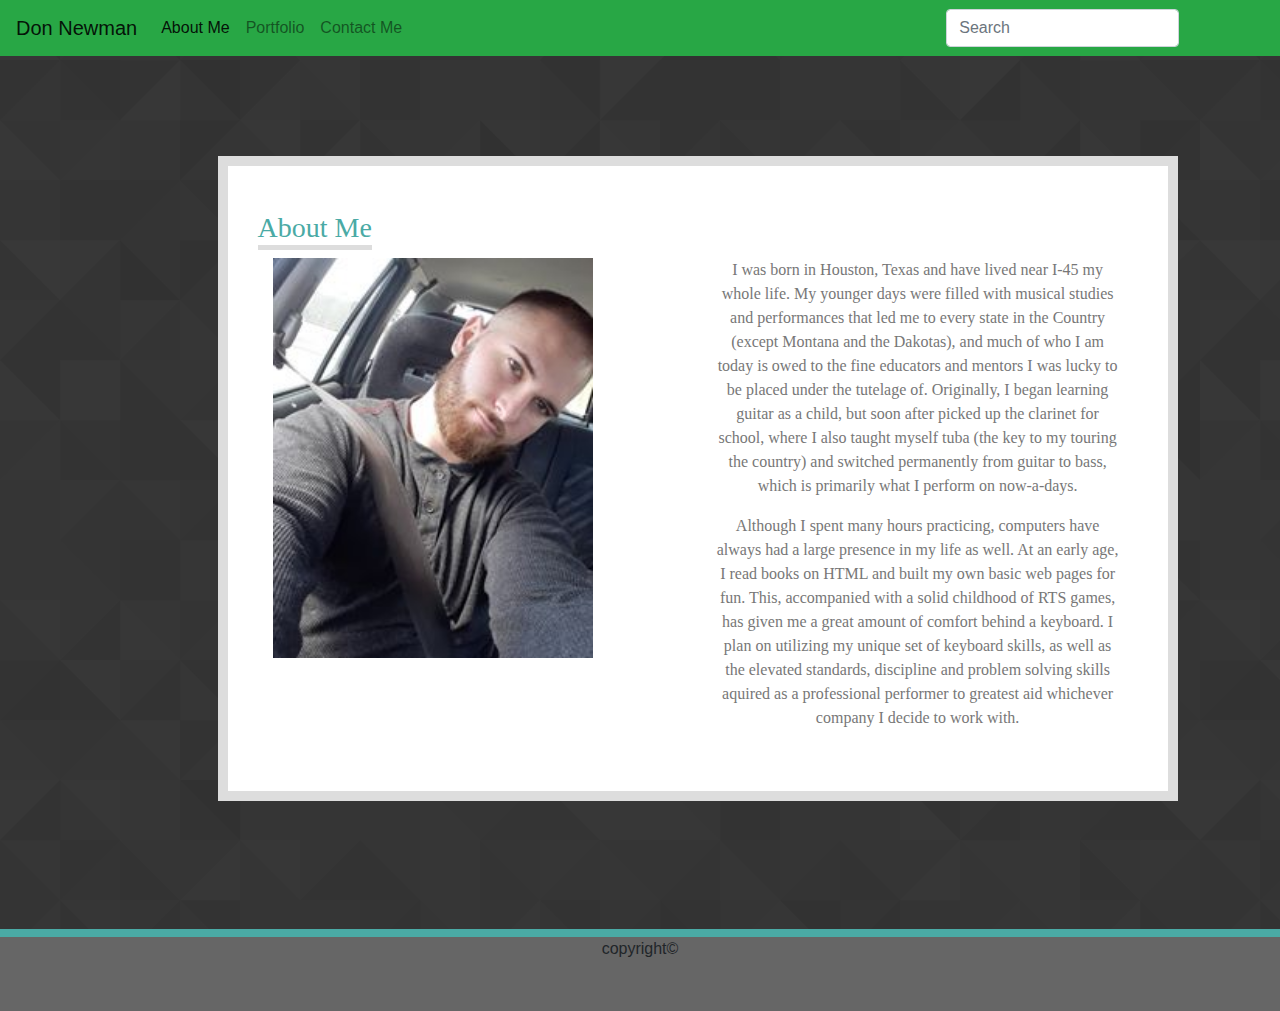
==== index.html @ a6e66b38 "Updating from class" ====
<!DOCTYPE html>
<html lang="en-us">

<head>
  <meta charset="UTF-8">
  <title>About Me</title>
  <meta name="viewport" content="width=device-width, initial-scale=1.0">
  <link rel="stylesheet" href="https://stackpath.bootstrapcdn.com/bootstrap/4.3.1/css/bootstrap.min.css" integrity="sha384-ggOyR0iXCbMQv3Xipma34MD+dH/1fQ784/j6cY/iJTQUOhcWr7x9JvoRxT2MZw1T" crossorigin="anonymous">
  <link rel="stylesheet" type="text/css" href="assets/css/style.css">
</head>

<body>
    <nav class="navbar navbar-expand-lg navbar-light bg-success">
        <a class="navbar-brand" href="#">Don Newman</a>
        <button class="navbar-toggler" type="button" data-toggle="collapse" data-target="#navbarSupportedContent" aria-controls="navbarSupportedContent" aria-expanded="false" aria-label="Toggle navigation">
          <span class="navbar-toggler-icon"></span>
        </button>
      
        <div class="collapse navbar-collapse" id="navbarSupportedContent">
          <ul class="navbar-nav mr-auto">
            <li class="nav-item active">
              <a class="nav-link" href="./index.html">About Me <span class="sr-only">(current)</span></a>
            </li>
            <li class="nav-item">
              <a class="nav-link" href="./portfolio.html">Portfolio</a>
            </li>
            <li class="nav-item">
              <a class="nav-link" href="./contacts.html">Contact Me</a>
            </li>
          </ul>
          <form class="form-inline my-2 my-lg-0">
            <input class="form-control mr-sm-2" type="search" placeholder="Search" aria-label="Search">
            <button class="btn btn-outline-success my-2 my-sm-0" type="submit">Search</button>
          </form>
        </div>
      </nav>


  <!-- dis the big box -->
  <div class="container">
    <!--nav bar from getbootstrap.com-->


    <div class="row"><h3> About Me</h3></div>
      <!-- I will get a regular professional headshot next time I get a haircut (:-->
       <div class="row">
         <div class="col"><img src="assets/images/profpic.jpg" alt="Picture of Me" id="bioimg" height="400px"></div>

      <div class="col">
    <div class="text">
      <p>I was born in Houston, Texas and have lived near I-45 my whole life. My younger days were filled with musical studies and performances that led me to every state in the Country (except Montana and the Dakotas), 
        and much of who I am today is owed to the fine educators and mentors I was lucky to be placed under the tutelage of. Originally, I began learning guitar as a child, but soon after picked up the clarinet for school, where I also taught myself 
        tuba (the key to my touring the country) and switched permanently from guitar to bass, which is primarily what I perform on now-a-days.</p>
     

      <p>Although I spent many hours practicing, computers have always had a large presence in my life as well. At an early age, I read books on HTML and built
        my own basic web pages for fun. This, accompanied with a solid childhood of RTS games, has given me a great amount of comfort behind a keyboard. I plan on utilizing
        my unique set of keyboard skills, as well as the elevated standards, discipline and problem solving skills aquired as a professional performer to greatest aid whichever company I decide to work with.</p> 
      </p>
         

  
    </div>
    </div>
  </div>
  </div>
  <div class="wrapper">
    copyright&copy;
    <div class="push"></div>
  </div>
  <footer class="footer"></footer>
</body>

</html>
---- assets/css/style.css ----
body{
    background-image: url("../images/bgtwo.png");
    text-align:center;
    height: 100%;
    margin: 0;
    padding: 0;
}
h1, h2, h3{
    font-family: "Righteous", cursive;
}
p{
    font-family: "railway";
    color:#777777;
}
h1{border-bottom: 5px solid #cccccc;
    background-color:white;
    font-size:30px;
    margin-top:0px;
    
}
.hi{
    background-color:#4aaaa5;
    color:white;
    width: 250px;
    margin-left:17%;
    padding-top:15px;
    padding-bottom:25px;
    padding-left:20px;
    text-align: left;
    }
.header{
    background-color: white;
}

.toplinks{
    float:right;
    margin-top:-50px;
    margin-right:16%;
}

#pagelink{
    color:slategray;
    text-decoration: none;
    size: 2px; 
}

h3{
        color:#4aaaa5;
        background-color:white;
        margin-right:700px;
        border-bottom: 5px solid #dddddd;
        clear: both;
        
      }
.container{
        width: 960px;
        border:10px solid #dddddd;
        padding:45px;
        margin-left: 17%;
        margin-right:25%;
        margin-top:100px;
        margin-bottom:10%;
        background-color: #ffffff;
}
.mainboxinp{
    width: 960px;
    border:10px solid #dddddd;
    padding:45px;
    margin-left: 17%;
    margin-right:25%;
    margin-top:100px;
    margin-bottom:10%;
    background-color: #ffffff;
}
.mainboxport{
    width: 960px;
    border:10px solid #dddddd;
    padding:45px;
    margin-left: 17%;
    margin-right:25%;
    margin-top:100px;
    margin-bottom:10%;
    background-color: #ffffff;

}
.welhelo{
    margin-left:10px;
}
#bioimg{
    float:left;

}
.inp{
    clear:both;
    overflow:auto;
    text-align: left;
}
input[type=text], select{
    width:100%;
    padding: 12px 20px;
    margin: 8px 0;
    border: 1px solid #ccc;
    border-radius: 4px;
    box-sizing: border-box;
    text-align: left;

}
.inputmsg[type=text], select{
    width:100%;
    padding: 12px 20px;
    margin: 8px 0;
    border: 1px solid #ccc;
    border-radius: 4px;
    box-sizing: border-box;
    text-align: left;
}
.dogpics{
    display:flex;
    flex-wrap: wrap;
    flex-direction: column;
    justify-content: space-evenly;
    margin: 40px auto 0 auto;
    justify-content: space-around;
}
.lineone{
    flex-direction: column;
    flex: 1;
    flex-basis: 30%;
    padding:20x;
    margin: 20px;
    box-sizing: border-box;
}
.linetwo{
    flex:1;
    flex-direction: column;
    flex-basis: 30%;
    margin: 20px;
    padding:20px;
    box-sizing: border-box;
}
.linethree{
    flex:1;
    flex-direction: column;
    flex-basis: 30%;
    margin:20px;
    padding:20px;
    box-sizing: border-box;
}




.wrapper{
    min-height: 100%;
    margin-bottom: -50px;
    background-color:#666666;
    border-top: 8px solid #4aaaa5;
    
}
input[type=submit] {
    width: 100%;
    background-color: #4CAF50;
    color: white;
    padding: 14px 20px;
    margin: 8px 0;
    border: none;
    border-radius: 4px;
    cursor: pointer;
  }
.footer,
.push{
    height: 50px;
}
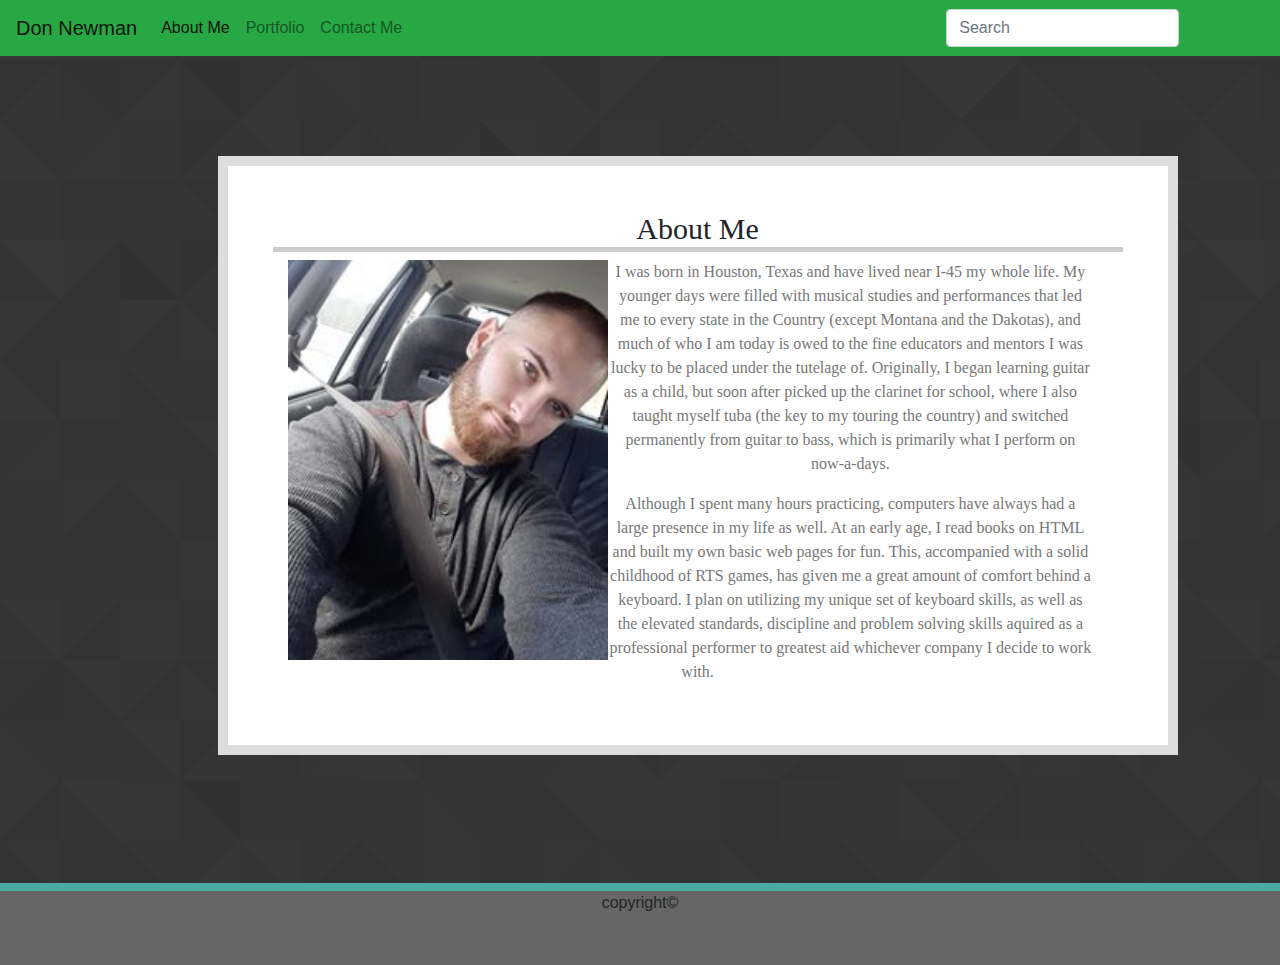
==== commit 5a1bdb26: "fixed row and columing maybe?" ====
--- a/index.html
+++ b/index.html
@@ -39,31 +39,28 @@
   <!-- dis the big box -->
   <div class="container">
     <!--nav bar from getbootstrap.com-->
-
-
-    <div class="row"><h3> About Me</h3></div>
-      <!-- I will get a regular professional headshot next time I get a haircut (:-->
-       <div class="row">
-         <div class="col"><img src="assets/images/profpic.jpg" alt="Picture of Me" id="bioimg" height="400px"></div>
-
-      <div class="col">
-    <div class="text">
-      <p>I was born in Houston, Texas and have lived near I-45 my whole life. My younger days were filled with musical studies and performances that led me to every state in the Country (except Montana and the Dakotas), 
+    <div class="row">
+      <div class="col md-8 sm-3">
+        <div class="head">
+          <h1> About Me</h1>
+        </div>
+          <div class="col md-3 sm-1">
+            <img src="assets/images/profpic.jpg" alt="Picture of Me" id="bioimg" height="400px">
+             <div class="col md-9 sm-2">
+              <div class="text">
+                <p>I was born in Houston, Texas and have lived near I-45 my whole life. My younger days were filled with musical studies and performances that led me to every state in the Country (except Montana and the Dakotas), 
         and much of who I am today is owed to the fine educators and mentors I was lucky to be placed under the tutelage of. Originally, I began learning guitar as a child, but soon after picked up the clarinet for school, where I also taught myself 
         tuba (the key to my touring the country) and switched permanently from guitar to bass, which is primarily what I perform on now-a-days.</p>
-     
-
-      <p>Although I spent many hours practicing, computers have always had a large presence in my life as well. At an early age, I read books on HTML and built
+              <p>Although I spent many hours practicing, computers have always had a large presence in my life as well. At an early age, I read books on HTML and built
         my own basic web pages for fun. This, accompanied with a solid childhood of RTS games, has given me a great amount of comfort behind a keyboard. I plan on utilizing
         my unique set of keyboard skills, as well as the elevated standards, discipline and problem solving skills aquired as a professional performer to greatest aid whichever company I decide to work with.</p> 
-      </p>
-         
-
-  
-    </div>
-    </div>
-  </div>
-  </div>
+              </p>
+              </div>
+              </div>
+          </div>    
+          </div>
+        </div>
+      </div>
   <div class="wrapper">
     copyright&copy;
     <div class="push"></div>
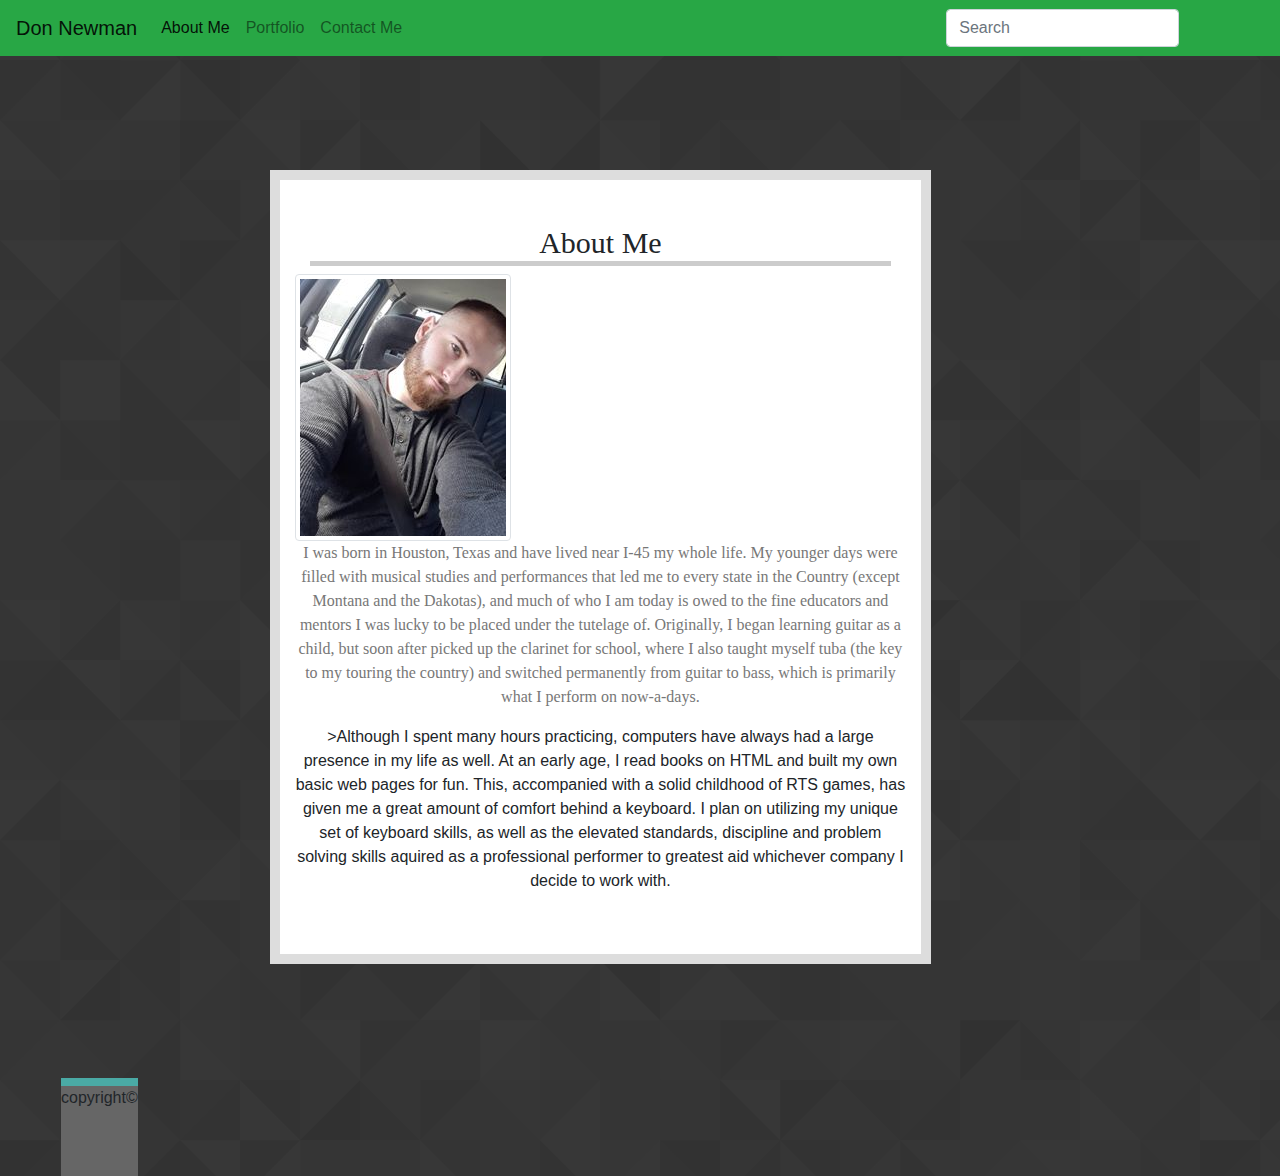
==== commit c5dc3f6b: "Portfolio page good minus pic size" ====
--- a/index.html
+++ b/index.html
@@ -37,35 +37,48 @@
 
 
   <!-- dis the big box -->
-  <div class="container">
-    <!--nav bar from getbootstrap.com-->
+<div class="container">
     <div class="row">
-      <div class="col md-8 sm-3">
-        <div class="head">
-          <h1> About Me</h1>
-        </div>
-          <div class="col md-3 sm-1">
-            <img src="assets/images/profpic.jpg" alt="Picture of Me" id="bioimg" height="400px">
-             <div class="col md-9 sm-2">
-              <div class="text">
-                <p>I was born in Houston, Texas and have lived near I-45 my whole life. My younger days were filled with musical studies and performances that led me to every state in the Country (except Montana and the Dakotas), 
-        and much of who I am today is owed to the fine educators and mentors I was lucky to be placed under the tutelage of. Originally, I began learning guitar as a child, but soon after picked up the clarinet for school, where I also taught myself 
-        tuba (the key to my touring the country) and switched permanently from guitar to bass, which is primarily what I perform on now-a-days.</p>
-              <p>Although I spent many hours practicing, computers have always had a large presence in my life as well. At an early age, I read books on HTML and built
-        my own basic web pages for fun. This, accompanied with a solid childhood of RTS games, has given me a great amount of comfort behind a keyboard. I plan on utilizing
-        my unique set of keyboard skills, as well as the elevated standards, discipline and problem solving skills aquired as a professional performer to greatest aid whichever company I decide to work with.</p> 
+  <div class="wordcontainer">
+      <div class="row">
+      <div class="col-xs-1">
+          <div class="page-header">
+            <h1>About Me</h1>
+          </div>
+          <div class="row">
+            <div class="col-xs-2">
+              <img src="assets/images/profpic.jpg" alt="Placeholder" class="img-thumbnail">
+            </div>
+            <div class="col-xs-10">
+              <p>
+                  I was born in Houston, Texas and have lived near I-45 my whole life. My younger days were filled with musical studies and performances that led me to every state in the Country (except Montana and the Dakotas), 
+                  and much of who I am today is owed to the fine educators and mentors I was lucky to be placed under the tutelage of. Originally, I began learning guitar as a child, but soon after picked up the clarinet for school, where I also taught myself 
+                  tuba (the key to my touring the country) and switched permanently from guitar to bass, which is primarily what I perform on now-a-days.</p>
+                  >Although I spent many hours practicing, computers have always had a large presence in my life as well. At an early age, I read books on HTML and built
+                  my own basic web pages for fun. This, accompanied with a solid childhood of RTS games, has given me a great amount of comfort behind a keyboard. I plan on utilizing
+                  my unique set of keyboard skills, as well as the elevated standards, discipline and problem solving skills aquired as a professional performer to greatest aid whichever company I decide to work with.
               </p>
-              </div>
-              </div>
-          </div>    
+            </div>
           </div>
         </div>
       </div>
-  <div class="wrapper">
-    copyright&copy;
-    <div class="push"></div>
-  </div>
-  <footer class="footer"></footer>
+    </div>
+  
+      
+  
+  
+  
+    <div class="row">
+      <div class="wrapper">
+        copyright&copy;
+         <div class="push">           
+         </div>
+      </div>
+        <footer class="footer"></footer>
+     
+     </div>
+    </div>
+     
 </body>
 
 </html>--- a/assets/css/style.css
+++ b/assets/css/style.css
@@ -52,18 +52,17 @@
         clear: both;
         
       }
-.container{
-        width: 960px;
+.wordcontainer{
         border:10px solid #dddddd;
         padding:45px;
         margin-left: 17%;
         margin-right:25%;
-        margin-top:100px;
+        margin-top:10%;
         margin-bottom:10%;
         background-color: #ffffff;
 }
 .mainboxinp{
-    width: 960px;
+    width: 60%;
     border:10px solid #dddddd;
     padding:45px;
     margin-left: 17%;
@@ -73,9 +72,9 @@
     background-color: #ffffff;
 }
 .mainboxport{
-    width: 960px;
+    width: 50%;
     border:10px solid #dddddd;
-    padding:45px;
+    padding:3rem;
     margin-left: 17%;
     margin-right:25%;
     margin-top:100px;
@@ -152,6 +151,7 @@
 
 .wrapper{
     min-height: 100%;
+    width:100%;
     margin-bottom: -50px;
     background-color:#666666;
     border-top: 8px solid #4aaaa5;
@@ -169,5 +169,12 @@
   }
 .footer,
 .push{
-    height: 50px;
+    height: 3rem;
+    margin: 0;
+}
+@media only screen and (min-width: 200px){
+    .container{
+        margin-left:5%%;
+        margin-right:5%
+    }
 }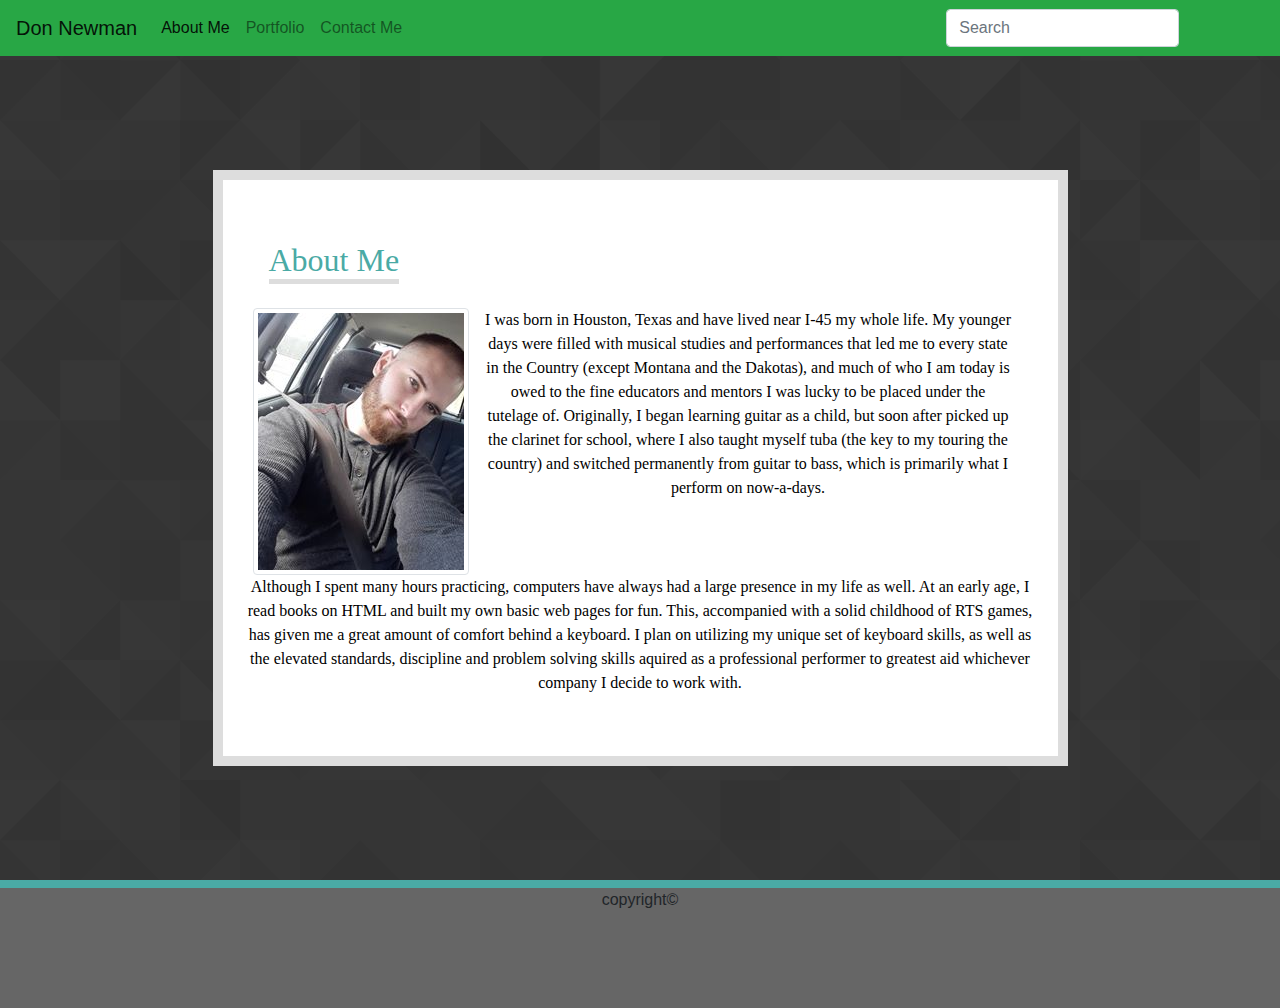
==== commit e4d2ac8f: "final version?" ====
--- a/index.html
+++ b/index.html
@@ -6,6 +6,9 @@
   <title>About Me</title>
   <meta name="viewport" content="width=device-width, initial-scale=1.0">
   <link rel="stylesheet" href="https://stackpath.bootstrapcdn.com/bootstrap/4.3.1/css/bootstrap.min.css" integrity="sha384-ggOyR0iXCbMQv3Xipma34MD+dH/1fQ784/j6cY/iJTQUOhcWr7x9JvoRxT2MZw1T" crossorigin="anonymous">
+  <script src="https://code.jquery.com/jquery-3.3.1.slim.min.js" integrity="sha384-q8i/X+965DzO0rT7abK41JStQIAqVgRVzpbzo5smXKp4YfRvH+8abtTE1Pi6jizo" crossorigin="anonymous"></script>
+<script src="https://cdnjs.cloudflare.com/ajax/libs/popper.js/1.14.7/umd/popper.min.js" integrity="sha384-UO2eT0CpHqdSJQ6hJty5KVphtPhzWj9WO1clHTMGa3JDZwrnQq4sF86dIHNDz0W1" crossorigin="anonymous"></script>
+<script src="https://stackpath.bootstrapcdn.com/bootstrap/4.3.1/js/bootstrap.min.js" integrity="sha384-JjSmVgyd0p3pXB1rRibZUAYoIIy6OrQ6VrjIEaFf/nJGzIxFDsf4x0xIM+B07jRM" crossorigin="anonymous"></script>
   <link rel="stylesheet" type="text/css" href="assets/css/style.css">
 </head>
 
@@ -41,43 +44,49 @@
     <div class="row">
   <div class="wordcontainer">
       <div class="row">
-      <div class="col-xs-1">
+      <div class="col-xs-1 m-3">
           <div class="page-header">
-            <h1>About Me</h1>
+            <h2>About Me</h2>
           </div>
+        </div>
+      </div>
           <div class="row">
-            <div class="col-xs-2">
+            <div class="col-s-3">
               <img src="assets/images/profpic.jpg" alt="Placeholder" class="img-thumbnail">
             </div>
-            <div class="col-xs-10">
+            <div class="col s-9">
               <p>
                   I was born in Houston, Texas and have lived near I-45 my whole life. My younger days were filled with musical studies and performances that led me to every state in the Country (except Montana and the Dakotas), 
                   and much of who I am today is owed to the fine educators and mentors I was lucky to be placed under the tutelage of. Originally, I began learning guitar as a child, but soon after picked up the clarinet for school, where I also taught myself 
                   tuba (the key to my touring the country) and switched permanently from guitar to bass, which is primarily what I perform on now-a-days.</p>
-                  >Although I spent many hours practicing, computers have always had a large presence in my life as well. At an early age, I read books on HTML and built
+              </div>
+              <div class="row">
+                <p>
+                  Although I spent many hours practicing, computers have always had a large presence in my life as well. At an early age, I read books on HTML and built
                   my own basic web pages for fun. This, accompanied with a solid childhood of RTS games, has given me a great amount of comfort behind a keyboard. I plan on utilizing
                   my unique set of keyboard skills, as well as the elevated standards, discipline and problem solving skills aquired as a professional performer to greatest aid whichever company I decide to work with.
               </p>
             </div>
           </div>
+          </div>
         </div>
       </div>
     </div>
-  
+  </div>
+</div>
       
   
   
   
-    <div class="row">
-      <div class="wrapper">
-        copyright&copy;
-         <div class="push">           
-         </div>
-      </div>
-        <footer class="footer"></footer>
+<div class="wrapper">
+    copyright&copy;
+     <div class="push">           
+     </div>
+    <footer class="footer"></footer>
+    </div>
      
      </div>
-    </div>
+    
      
 </body>
 
--- a/assets/css/style.css
+++ b/assets/css/style.css
@@ -10,7 +10,8 @@
 }
 p{
     font-family: "railway";
-    color:#777777;
+    color:black;
+    word-wrap: break-word;
 }
 h1{border-bottom: 5px solid #cccccc;
     background-color:white;
@@ -21,7 +22,7 @@
 .hi{
     background-color:#4aaaa5;
     color:white;
-    width: 250px;
+    width: 17%;
     margin-left:17%;
     padding-top:15px;
     padding-bottom:25px;
@@ -43,41 +44,49 @@
     text-decoration: none;
     size: 2px; 
 }
-
+h2{
+    color:#4aaaa5;
+    background-color:white;
+    margin-right:70%;
+    border-bottom: 5px solid #dddddd;
+    width:100%
+}
 h3{
         color:#4aaaa5;
         background-color:white;
-        margin-right:700px;
+        margin-right:70%;
         border-bottom: 5px solid #dddddd;
         clear: both;
         
       }
 .wordcontainer{
         border:10px solid #dddddd;
+        width:75%;
         padding:45px;
-        margin-left: 17%;
-        margin-right:25%;
+        margin-left: 12.5%;
+        margin-right:12.5%;
         margin-top:10%;
         margin-bottom:10%;
         background-color: #ffffff;
+        text-emphasis: wrap;
 }
 .mainboxinp{
-    width: 60%;
+    width: 75%;
     border:10px solid #dddddd;
     padding:45px;
-    margin-left: 17%;
-    margin-right:25%;
-    margin-top:100px;
-    margin-bottom:10%;
+    margin-left: 12.5%;
+    margin-right:12.5%;
+    margin-top: 10%;
+    margin-bottom:20%;
     background-color: #ffffff;
 }
 .mainboxport{
-    width: 50%;
+    width: 75%;
     border:10px solid #dddddd;
     padding:3rem;
-    margin-left: 17%;
-    margin-right:25%;
-    margin-top:100px;
+    margin-left: 12.5%;
+    margin-right:12.5%;
+    margin-top:10%;
     margin-bottom:10%;
     background-color: #ffffff;
 
@@ -93,6 +102,7 @@
     clear:both;
     overflow:auto;
     text-align: left;
+    flex:1;
 }
 input[type=text], select{
     width:100%;
@@ -113,46 +123,11 @@
     box-sizing: border-box;
     text-align: left;
 }
-.dogpics{
-    display:flex;
-    flex-wrap: wrap;
-    flex-direction: column;
-    justify-content: space-evenly;
-    margin: 40px auto 0 auto;
-    justify-content: space-around;
+img{
+    padding:5px;
 }
-.lineone{
-    flex-direction: column;
-    flex: 1;
-    flex-basis: 30%;
-    padding:20x;
-    margin: 20px;
-    box-sizing: border-box;
-}
-.linetwo{
-    flex:1;
-    flex-direction: column;
-    flex-basis: 30%;
-    margin: 20px;
-    padding:20px;
-    box-sizing: border-box;
-}
-.linethree{
-    flex:1;
-    flex-direction: column;
-    flex-basis: 30%;
-    margin:20px;
-    padding:20px;
-    box-sizing: border-box;
-}
-
-
-
-
 .wrapper{
-    min-height: 100%;
     width:100%;
-    margin-bottom: -50px;
     background-color:#666666;
     border-top: 8px solid #4aaaa5;
     
@@ -167,14 +142,26 @@
     border-radius: 4px;
     cursor: pointer;
   }
+
 .footer,
 .push{
     height: 3rem;
     margin: 0;
+
+
 }
-@media only screen and (min-width: 200px){
-    .container{
-        margin-left:5%%;
-        margin-right:5%
+.wrapper{
+    position: static;
+    bottom:0;
+}
+@media only screen and (max-width: 790px){
+    body{
+        margin:0;
     }
-}+    .mainboxinp, .wordcontainer, .mainboxport{
+        width: 100%;
+        margin: 0%;
+    }
+    .mainboxinp{
+        margin-bottom:20%;
+    }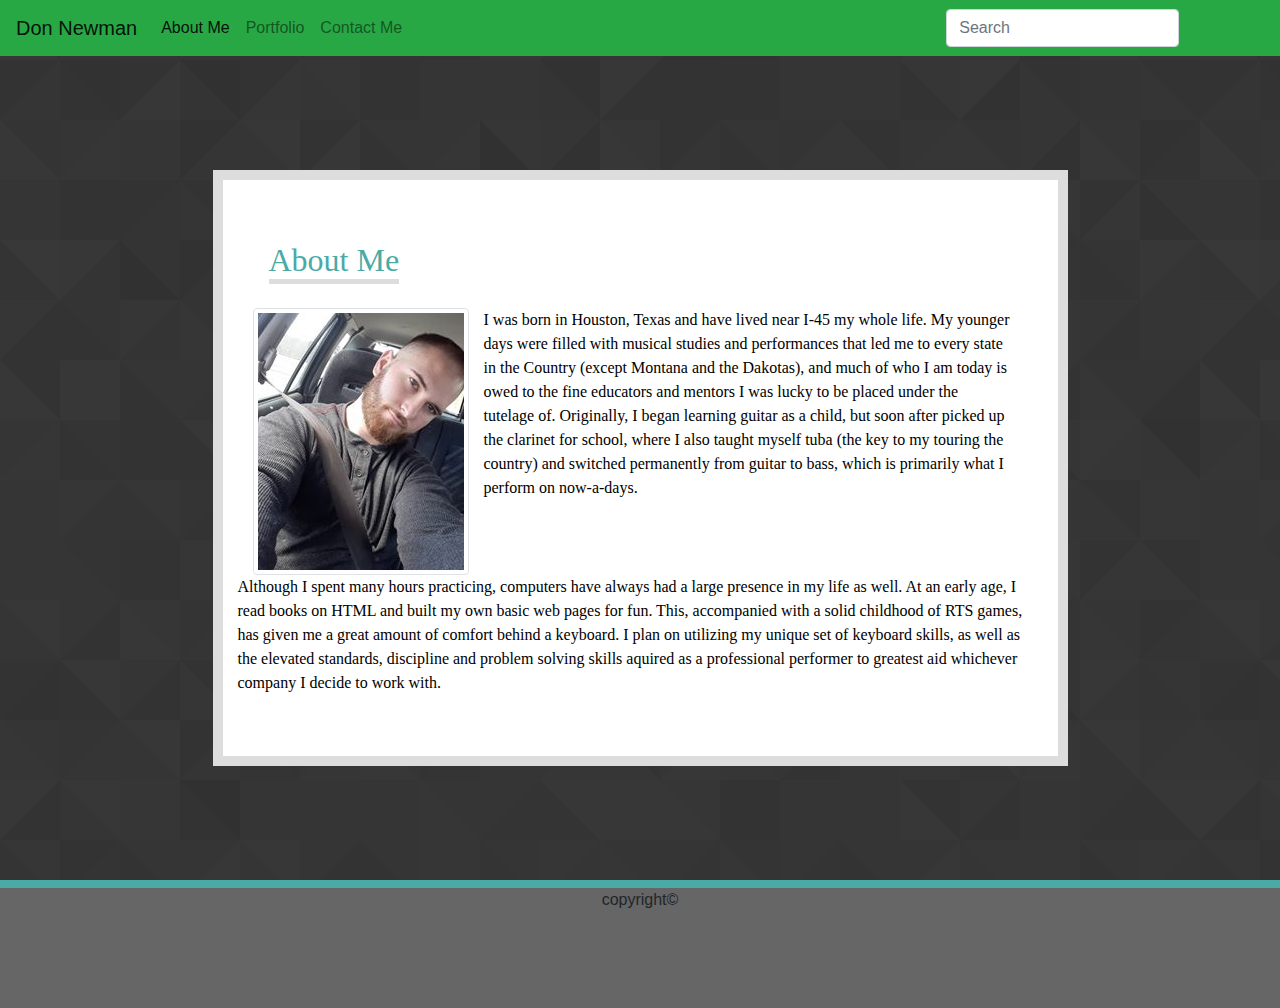
==== commit 590203d3: "text align" ====
--- a/index.html
+++ b/index.html
@@ -5,89 +5,105 @@
   <meta charset="UTF-8">
   <title>About Me</title>
   <meta name="viewport" content="width=device-width, initial-scale=1.0">
-  <link rel="stylesheet" href="https://stackpath.bootstrapcdn.com/bootstrap/4.3.1/css/bootstrap.min.css" integrity="sha384-ggOyR0iXCbMQv3Xipma34MD+dH/1fQ784/j6cY/iJTQUOhcWr7x9JvoRxT2MZw1T" crossorigin="anonymous">
-  <script src="https://code.jquery.com/jquery-3.3.1.slim.min.js" integrity="sha384-q8i/X+965DzO0rT7abK41JStQIAqVgRVzpbzo5smXKp4YfRvH+8abtTE1Pi6jizo" crossorigin="anonymous"></script>
-<script src="https://cdnjs.cloudflare.com/ajax/libs/popper.js/1.14.7/umd/popper.min.js" integrity="sha384-UO2eT0CpHqdSJQ6hJty5KVphtPhzWj9WO1clHTMGa3JDZwrnQq4sF86dIHNDz0W1" crossorigin="anonymous"></script>
-<script src="https://stackpath.bootstrapcdn.com/bootstrap/4.3.1/js/bootstrap.min.js" integrity="sha384-JjSmVgyd0p3pXB1rRibZUAYoIIy6OrQ6VrjIEaFf/nJGzIxFDsf4x0xIM+B07jRM" crossorigin="anonymous"></script>
+  <link rel="stylesheet" href="https://stackpath.bootstrapcdn.com/bootstrap/4.3.1/css/bootstrap.min.css"
+    integrity="sha384-ggOyR0iXCbMQv3Xipma34MD+dH/1fQ784/j6cY/iJTQUOhcWr7x9JvoRxT2MZw1T" crossorigin="anonymous">
+  <script src="https://code.jquery.com/jquery-3.3.1.slim.min.js"
+    integrity="sha384-q8i/X+965DzO0rT7abK41JStQIAqVgRVzpbzo5smXKp4YfRvH+8abtTE1Pi6jizo"
+    crossorigin="anonymous"></script>
+  <script src="https://cdnjs.cloudflare.com/ajax/libs/popper.js/1.14.7/umd/popper.min.js"
+    integrity="sha384-UO2eT0CpHqdSJQ6hJty5KVphtPhzWj9WO1clHTMGa3JDZwrnQq4sF86dIHNDz0W1"
+    crossorigin="anonymous"></script>
+  <script src="https://stackpath.bootstrapcdn.com/bootstrap/4.3.1/js/bootstrap.min.js"
+    integrity="sha384-JjSmVgyd0p3pXB1rRibZUAYoIIy6OrQ6VrjIEaFf/nJGzIxFDsf4x0xIM+B07jRM"
+    crossorigin="anonymous"></script>
   <link rel="stylesheet" type="text/css" href="assets/css/style.css">
 </head>
 
 <body>
-    <nav class="navbar navbar-expand-lg navbar-light bg-success">
-        <a class="navbar-brand" href="#">Don Newman</a>
-        <button class="navbar-toggler" type="button" data-toggle="collapse" data-target="#navbarSupportedContent" aria-controls="navbarSupportedContent" aria-expanded="false" aria-label="Toggle navigation">
-          <span class="navbar-toggler-icon"></span>
-        </button>
-      
-        <div class="collapse navbar-collapse" id="navbarSupportedContent">
-          <ul class="navbar-nav mr-auto">
-            <li class="nav-item active">
-              <a class="nav-link" href="./index.html">About Me <span class="sr-only">(current)</span></a>
-            </li>
-            <li class="nav-item">
-              <a class="nav-link" href="./portfolio.html">Portfolio</a>
-            </li>
-            <li class="nav-item">
-              <a class="nav-link" href="./contacts.html">Contact Me</a>
-            </li>
-          </ul>
-          <form class="form-inline my-2 my-lg-0">
-            <input class="form-control mr-sm-2" type="search" placeholder="Search" aria-label="Search">
-            <button class="btn btn-outline-success my-2 my-sm-0" type="submit">Search</button>
-          </form>
-        </div>
-      </nav>
+  <nav class="navbar navbar-expand-lg navbar-light bg-success">
+    <a class="navbar-brand" href="#">Don Newman</a>
+    <button class="navbar-toggler" type="button" data-toggle="collapse" data-target="#navbarSupportedContent"
+      aria-controls="navbarSupportedContent" aria-expanded="false" aria-label="Toggle navigation">
+      <span class="navbar-toggler-icon"></span>
+    </button>
+
+    <div class="collapse navbar-collapse" id="navbarSupportedContent">
+      <ul class="navbar-nav mr-auto">
+        <li class="nav-item active">
+          <a class="nav-link" href="./index.html">About Me <span class="sr-only">(current)</span></a>
+        </li>
+        <li class="nav-item">
+          <a class="nav-link" href="./portfolio.html">Portfolio</a>
+        </li>
+        <li class="nav-item">
+          <a class="nav-link" href="./contacts.html">Contact Me</a>
+        </li>
+      </ul>
+      <form class="form-inline my-2 my-lg-0">
+        <input class="form-control mr-sm-2" type="search" placeholder="Search" aria-label="Search">
+        <button class="btn btn-outline-success my-2 my-sm-0" type="submit">Search</button>
+      </form>
+    </div>
+  </nav>
 
 
   <!-- dis the big box -->
-<div class="container">
+  <div class="container">
     <div class="row">
-  <div class="wordcontainer">
-      <div class="row">
-      <div class="col-xs-1 m-3">
-          <div class="page-header">
-            <h2>About Me</h2>
+      <div class="wordcontainer">
+        <div class="row">
+          <div class="col-xs-1 m-3">
+            <div class="page-header">
+              <h2>About Me</h2>
+            </div>
           </div>
         </div>
-      </div>
+        <div class="row">
+          <div class="col-s-3">
+            <img src="assets/images/profpic.jpg" alt="Placeholder" class="img-thumbnail">
+          </div>
+          <div class="col s-9">
+            <p class=aboutMe>
+              I was born in Houston, Texas and have lived near I-45 my whole life. My younger days were filled with
+              musical studies and performances that led me to every state in the Country (except Montana and the
+              Dakotas),
+              and much of who I am today is owed to the fine educators and mentors I was lucky to be placed under the
+              tutelage of. Originally, I began learning guitar as a child, but soon after picked up the clarinet for
+              school, where I also taught myself
+              tuba (the key to my touring the country) and switched permanently from guitar to bass, which is primarily
+              what I perform on now-a-days.</p>
+          </div>
           <div class="row">
-            <div class="col-s-3">
-              <img src="assets/images/profpic.jpg" alt="Placeholder" class="img-thumbnail">
-            </div>
-            <div class="col s-9">
-              <p>
-                  I was born in Houston, Texas and have lived near I-45 my whole life. My younger days were filled with musical studies and performances that led me to every state in the Country (except Montana and the Dakotas), 
-                  and much of who I am today is owed to the fine educators and mentors I was lucky to be placed under the tutelage of. Originally, I began learning guitar as a child, but soon after picked up the clarinet for school, where I also taught myself 
-                  tuba (the key to my touring the country) and switched permanently from guitar to bass, which is primarily what I perform on now-a-days.</p>
-              </div>
-              <div class="row">
-                <p>
-                  Although I spent many hours practicing, computers have always had a large presence in my life as well. At an early age, I read books on HTML and built
-                  my own basic web pages for fun. This, accompanied with a solid childhood of RTS games, has given me a great amount of comfort behind a keyboard. I plan on utilizing
-                  my unique set of keyboard skills, as well as the elevated standards, discipline and problem solving skills aquired as a professional performer to greatest aid whichever company I decide to work with.
-              </p>
-            </div>
-          </div>
+            <p class=aboutMe>
+              Although I spent many hours practicing, computers have always had a large presence in my life as well. At
+              an early age, I read books on HTML and built
+              my own basic web pages for fun. This, accompanied with a solid childhood of RTS games, has given me a
+              great amount of comfort behind a keyboard. I plan on utilizing
+              my unique set of keyboard skills, as well as the elevated standards, discipline and problem solving skills
+              aquired as a professional performer to greatest aid whichever company I decide to work with.
+            </p>
           </div>
         </div>
       </div>
     </div>
   </div>
-</div>
-      
-  
-  
-  
-<div class="wrapper">
+  </div>
+  </div>
+  </div>
+
+
+
+
+  <div class="wrapper">
     copyright&copy;
-     <div class="push">           
-     </div>
+    <div class="push">
+    </div>
     <footer class="footer"></footer>
-    </div>
-     
-     </div>
-    
-     
+  </div>
+
+  </div>
+
+
 </body>
 
 </html>--- a/assets/css/style.css
+++ b/assets/css/style.css
@@ -59,6 +59,13 @@
         clear: both;
         
       }
+.projName{
+color:slategray;
+border-bottom: 5px solid #dddddd;
+margin-left:25%;
+margin-right:25%;
+padding-top: 5px;
+}
 .wordcontainer{
         border:10px solid #dddddd;
         width:75%;
@@ -154,6 +161,9 @@
     position: static;
     bottom:0;
 }
+.aboutMe{
+    text-align: left;
+}
 @media only screen and (max-width: 790px){
     body{
         margin:0;
@@ -164,4 +174,4 @@
     }
     .mainboxinp{
         margin-bottom:20%;
-    }+    }
